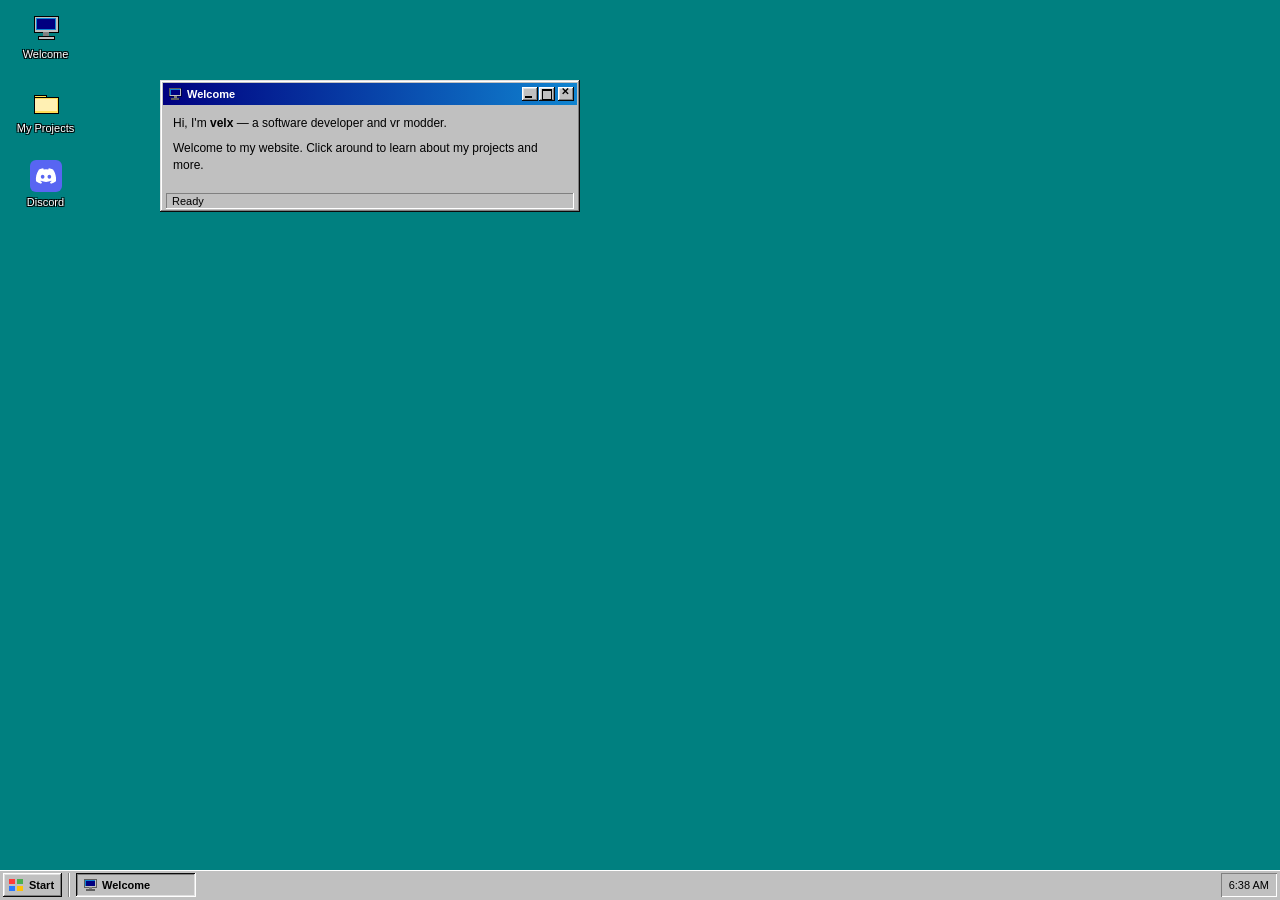
==== index.html @ 6b0928ed "Windows 98 portfolio site Co-Authored-By: Claude Opus 5 <noreply@anthropic.com>" ====
<!DOCTYPE html>
<html lang="en">
<head>
<meta charset="UTF-8">
<meta name="viewport" content="width=device-width, initial-scale=1.0">
<title>lukeo98 - Portfolio</title>
<link rel="stylesheet" href="style.css">
</head>
<body>

  <div id="desktop">

    <div id="icons">
      <div class="icon" data-window="welcome-window" tabindex="0">
        <img src="assets/icons/computer.svg" alt="">
        <span>Welcome</span>
      </div>
      <div class="icon" data-window="projects-window" tabindex="0">
        <img src="assets/icons/folder.svg" alt="">
        <span>My Projects</span>
      </div>
      <div class="icon" data-url="https://discord.gg/MHT73Dh7Gz" tabindex="0">
        <img src="assets/icons/discord.svg" alt="">
        <span>Discord</span>
      </div>
    </div>

    <!-- Windows -->

    <div class="window" id="welcome-window" style="top:80px; left:160px; width:420px;">
      <div class="title-bar">
        <div class="title-bar-text">
          <img src="assets/icons/computer.svg" class="title-icon" alt="">
          Welcome
        </div>
        <div class="title-bar-controls">
          <button aria-label="Minimize" class="min-btn"></button>
          <button aria-label="Maximize" class="max-btn"></button>
          <button aria-label="Close" class="close-btn"></button>
        </div>
      </div>
      <div class="window-body">
        <p>Hi, I'm <b>velx</b> &mdash; a software developer and vr modder.</p>
        <p>Welcome to my website. Click around to learn about my projects and more.</p>
      </div>
      <div class="status-bar">
        <p class="status-bar-field">Ready</p>
      </div>
    </div>

    <div class="window explorer" id="projects-window" style="top:90px; left:240px; width:660px; height:645px; display:none;">
      <div class="title-bar">
        <div class="title-bar-text">
          <img src="assets/icons/folder.svg" class="title-icon" alt="">
          My Projects
        </div>
        <div class="title-bar-controls">
          <button aria-label="Minimize" class="min-btn"></button>
          <button aria-label="Maximize" class="max-btn"></button>
          <button aria-label="Close" class="close-btn"></button>
        </div>
      </div>

      <div class="menu-bar">
        <span>File</span><span>Edit</span><span>View</span><span>Go</span><span>Favorites</span><span>Help</span>
      </div>

      <div class="toolbar">
        <button class="toolbar-btn" disabled>
          <span class="tb-arrow left"></span>Back
        </button>
        <button class="toolbar-btn" disabled>
          <span class="tb-arrow right"></span>Forward
        </button>
        <div class="toolbar-sep"></div>
        <button class="toolbar-btn" disabled>
          <img src="assets/icons/folder.svg" alt="">Up
        </button>
      </div>

      <div class="address-bar">
        <label>Address</label>
        <div class="address-field">
          <img src="assets/icons/folder.svg" alt="">
          <span>C:\Projects</span>
        </div>
      </div>

      <div class="explorer-body">
        <div class="explorer-list">
          <div class="explorer-item selected" data-project="p1" tabindex="0">
            <img src="assets/icons/folder.svg" alt="">
            <span>Ion Cannon</span>
          </div>
        </div>

        <div class="explorer-detail">
          <div class="project-detail" data-project="p1">
            <h2>Ion Cannon</h2>
            <div class="project-image">
              <img src="assets/images/ion-cannon.png" alt="Ion Cannon screenshot"
                onerror="this.onerror=null;this.src='assets/images/project-one.svg';">
            </div>
            <div class="project-meta">
              <span class="tag">Electron</span>
              <span class="tag">JavaScript</span>
              <span class="tag">Meta Quest</span>
            </div>
            <p>A fully standalone Windows application that provides a graphical
              user interface for the <b>Ionstack</b> rooting exploit for Meta
              Quest headsets.</p>
            <p>Built in Electron with JavaScript, Ion Cannon wraps the exploit's
              command-line workflow in a clean, guided interface &mdash; making
              it far easier to root a headset without touching a terminal.</p>
            <p class="project-actions">
              <a class="btn98" href="https://gofile.io/d/jKk1aR" target="_blank" rel="noopener">
                <img src="assets/icons/computer.svg" alt="">Download Ion Cannon
              </a>
            </p>
          </div>
        </div>
      </div>

      <div class="status-bar">
        <p class="status-bar-field">1 object(s)</p>
        <p class="status-bar-field status-bar-right">My Computer</p>
      </div>
    </div>

  </div>

  <!-- Start Menu -->
  <div id="start-menu">
    <div class="start-menu-banner"><span>lukeo98</span></div>
    <ul class="start-menu-items">
      <li data-window="welcome-window"><img src="assets/icons/computer.svg" alt="">Welcome</li>
      <li data-window="projects-window"><img src="assets/icons/folder.svg" alt="">My Projects</li>
      <li class="divider"></li>
      <li id="shutdown-item"><img src="assets/icons/shutdown.svg" alt="">Shut Down...</li>
    </ul>
  </div>

  <!-- Taskbar -->
  <div id="taskbar">
    <button id="start-button">
      <img src="assets/icons/start.svg" alt="">
      <span>Start</span>
    </button>
    <div id="taskbar-separator"></div>
    <div id="taskbar-tasks"></div>
    <div id="tray">
      <div id="tray-clock">12:00 PM</div>
    </div>
  </div>

  <script src="script.js"></script>
</body>
</html>
---- style.css ----
@font-face {
  font-family: "Pixelated MS Sans Serif";
  src: local("Tahoma");
}

:root {
  --win98-teal: #008080;
  --win98-gray: #c0c0c0;
  --win98-gray-dark: #808080;
  --win98-gray-darker: #404040;
  --win98-white: #ffffff;
  --win98-blue-title: #000080;
  --win98-blue-title-grad: #1084d0;
  --win98-text: #000000;
}

* {
  box-sizing: border-box;
}

html, body {
  margin: 0;
  padding: 0;
  width: 100%;
  height: 100%;
  overflow: hidden;
  font-family: "Tahoma", "MS Sans Serif", Arial, sans-serif;
  font-size: 11px;
  -webkit-font-smoothing: none;
}

/* ---------- Desktop ---------- */

#desktop {
  position: relative;
  width: 100%;
  height: calc(100vh - 30px);
  background-color: var(--win98-teal);
  overflow: hidden;
  user-select: none;
}

#icons {
  display: flex;
  flex-direction: column;
  flex-wrap: wrap;
  align-content: flex-start;
  height: 100%;
  padding: 8px;
  gap: 4px;
}

.icon {
  width: 75px;
  height: 70px;
  display: flex;
  flex-direction: column;
  align-items: center;
  padding: 4px;
  cursor: pointer;
  outline: none;
}

.icon img {
  width: 32px;
  height: 32px;
  image-rendering: pixelated;
  margin-bottom: 4px;
  pointer-events: none;
}

.icon span {
  color: #fff;
  text-align: center;
  text-shadow: 1px 1px 0 #000, -1px -1px 0 #000, 1px -1px 0 #000, -1px 1px 0 #000;
  line-height: 1.2;
  word-wrap: break-word;
  max-width: 72px;
}

.icon.selected {
  background: rgba(0, 0, 128, 0.4);
}

.icon.selected span {
  background: var(--win98-blue-title);
  text-shadow: none;
}

.icon.selected img {
  filter: brightness(0.7) sepia(1) hue-rotate(190deg) saturate(3);
}

/* ---------- Window frame (98.css-style borders) ---------- */

.window {
  position: absolute;
  background: var(--win98-gray);
  box-shadow:
    inset -1px -1px 0 0 #0a0a0a,
    inset 1px 1px 0 0 #dfdfdf,
    inset -2px -2px 0 0 #808080,
    inset 2px 2px 0 0 #fff;
  padding: 3px;
  min-width: 220px;
  min-height: 120px;
  display: flex;
  flex-direction: column;
}

.window.active {
  z-index: 100;
}

.title-bar {
  display: flex;
  align-items: center;
  justify-content: space-between;
  padding: 3px 3px 3px 4px;
  background: linear-gradient(90deg, var(--win98-blue-title), var(--win98-blue-title-grad));
  color: #fff;
  cursor: default;
  flex-shrink: 0;
}

.window:not(.active) .title-bar {
  background: linear-gradient(90deg, #808080, #b5b5b5);
  color: #dfdfdf;
}

.title-bar-text {
  display: flex;
  align-items: center;
  gap: 4px;
  font-weight: bold;
  font-size: 11px;
  white-space: nowrap;
  overflow: hidden;
  text-overflow: ellipsis;
}

.title-icon {
  width: 16px;
  height: 16px;
  image-rendering: pixelated;
}

.title-bar-controls {
  display: flex;
  gap: 1px;
}

.title-bar-controls .close-btn {
  margin-left: 2px;
}

.title-bar-controls button {
  width: 16px;
  height: 14px;
  background: var(--win98-gray);
  box-shadow:
    inset -1px -1px 0 0 #0a0a0a,
    inset 1px 1px 0 0 #fff,
    inset -2px -2px 0 0 #808080,
    inset 2px 2px 0 0 #dfdfdf;
  border: none;
  padding: 0;
  position: relative;
  cursor: pointer;
}

.title-bar-controls button:active {
  box-shadow:
    inset -1px -1px 0 0 #fff,
    inset 1px 1px 0 0 #0a0a0a,
    inset -2px -2px 0 0 #dfdfdf,
    inset 2px 2px 0 0 #808080;
}

.min-btn::before {
  content: "";
  position: absolute;
  left: 3px;
  bottom: 3px;
  width: 7px;
  height: 2px;
  background: #000;
}

.max-btn::before {
  content: "";
  position: absolute;
  left: 3px;
  top: 2px;
  width: 8px;
  height: 8px;
  border: 1px solid #000;
  border-top-width: 2px;
}

.close-btn::before {
  content: "\2715";
  position: absolute;
  left: 3px;
  top: -1px;
  font-size: 10px;
  font-weight: bold;
  color: #000;
}

.menu-bar {
  display: flex;
  gap: 12px;
  padding: 2px 6px;
  background: var(--win98-gray);
  font-size: 11px;
  flex-shrink: 0;
}

.menu-bar span {
  cursor: default;
}

.menu-bar span:hover {
  background: var(--win98-blue-title);
  color: #fff;
}

.window-body {
  flex: 1;
  background: var(--win98-gray);
  padding: 10px;
  overflow: auto;
  font-size: 12px;
  line-height: 1.4;
}

.window-body p {
  margin: 0 0 8px 0;
}

.window-body a {
  color: #0000ee;
}

.status-bar {
  display: flex;
  padding: 2px 3px 0 3px;
  flex-shrink: 0;
}

.status-bar-field {
  flex: 1;
  margin: 0;
  padding: 2px 6px;
  box-shadow:
    inset -1px -1px 0 0 #fff,
    inset 1px 1px 0 0 #808080;
  font-size: 11px;
}

/* ---------- Explorer window ---------- */

.toolbar {
  display: flex;
  align-items: center;
  gap: 2px;
  padding: 2px 4px;
  background: var(--win98-gray);
  box-shadow: inset 0 -1px 0 0 #808080;
  flex-shrink: 0;
}

.toolbar-btn {
  display: flex;
  align-items: center;
  gap: 4px;
  padding: 3px 6px;
  background: transparent;
  border: 1px solid transparent;
  font-size: 11px;
  cursor: pointer;
  color: #000;
}

.toolbar-btn:not(:disabled):hover {
  border-color: #fff #808080 #808080 #fff;
}

.toolbar-btn:not(:disabled):active {
  border-color: #808080 #fff #fff #808080;
}

.toolbar-btn:disabled {
  color: var(--win98-gray-dark);
  text-shadow: 1px 1px 0 #fff;
  cursor: default;
}

.toolbar-btn img {
  width: 20px;
  height: 20px;
  image-rendering: pixelated;
}

.toolbar-btn:disabled img {
  opacity: 0.4;
}

.tb-arrow {
  width: 0;
  height: 0;
  border-top: 6px solid transparent;
  border-bottom: 6px solid transparent;
}

.tb-arrow.left {
  border-right: 8px solid var(--win98-gray-dark);
}

.tb-arrow.right {
  border-left: 8px solid var(--win98-gray-dark);
}

.toolbar-sep {
  width: 2px;
  height: 20px;
  box-shadow:
    inset -1px 0 0 0 #fff,
    inset 1px 0 0 0 #808080;
  margin: 0 3px;
}

.address-bar {
  display: flex;
  align-items: center;
  gap: 6px;
  padding: 3px 4px;
  background: var(--win98-gray);
  box-shadow: inset 0 -1px 0 0 #808080;
  flex-shrink: 0;
}

.address-bar label {
  font-size: 11px;
}

.address-field {
  flex: 1;
  display: flex;
  align-items: center;
  gap: 4px;
  padding: 2px 4px;
  background: #fff;
  box-shadow:
    inset -1px -1px 0 0 #dfdfdf,
    inset 1px 1px 0 0 #808080,
    inset -2px -2px 0 0 #fff,
    inset 2px 2px 0 0 #0a0a0a;
  font-size: 11px;
}

.address-field img {
  width: 16px;
  height: 16px;
  image-rendering: pixelated;
}

.explorer-body {
  flex: 1;
  display: flex;
  min-height: 0;
  background: var(--win98-gray);
  padding: 2px;
  gap: 2px;
}

.explorer-list {
  width: 170px;
  flex-shrink: 0;
  background: #fff;
  overflow: auto;
  padding: 2px;
  box-shadow:
    inset -1px -1px 0 0 #dfdfdf,
    inset 1px 1px 0 0 #808080,
    inset -2px -2px 0 0 #fff,
    inset 2px 2px 0 0 #0a0a0a;
}

.explorer-item {
  display: flex;
  align-items: center;
  gap: 6px;
  padding: 3px 4px;
  cursor: pointer;
  font-size: 12px;
  outline: none;
}

.explorer-item img {
  width: 20px;
  height: 20px;
  image-rendering: pixelated;
  flex-shrink: 0;
}

.explorer-item.selected {
  background: var(--win98-blue-title);
  color: #fff;
}

.explorer-detail {
  flex: 1;
  background: #fff;
  overflow: auto;
  padding: 12px;
  min-width: 0;
  box-shadow:
    inset -1px -1px 0 0 #dfdfdf,
    inset 1px 1px 0 0 #808080,
    inset -2px -2px 0 0 #fff,
    inset 2px 2px 0 0 #0a0a0a;
}

.project-detail {
  display: none;
  font-size: 12px;
  line-height: 1.5;
}

.project-detail.active {
  display: block;
}

.project-detail h2 {
  margin: 0 0 8px 0;
  font-size: 16px;
  color: var(--win98-blue-title);
  border-bottom: 1px solid var(--win98-gray);
  padding-bottom: 4px;
}

.project-image {
  margin-bottom: 8px;
}

.project-image img {
  display: block;
  max-width: 100%;
  height: auto;
  box-shadow:
    inset -1px -1px 0 0 #dfdfdf,
    inset 1px 1px 0 0 #808080,
    inset -2px -2px 0 0 #fff,
    inset 2px 2px 0 0 #0a0a0a;
  padding: 2px;
  background: var(--win98-gray);
}

.project-meta {
  display: flex;
  flex-wrap: wrap;
  gap: 4px;
  margin-bottom: 8px;
}

.tag {
  padding: 1px 6px;
  background: var(--win98-gray);
  font-size: 11px;
  box-shadow:
    inset -1px -1px 0 0 #808080,
    inset 1px 1px 0 0 #fff;
}

.project-detail p {
  margin: 0 0 8px 0;
}

.project-detail a {
  color: #0000ee;
}

.status-bar-right {
  flex: 0 0 110px;
}

.project-actions {
  margin-top: 12px;
}

.btn98 {
  display: inline-flex;
  align-items: center;
  gap: 6px;
  padding: 5px 12px;
  background: var(--win98-gray);
  color: #000 !important;
  text-decoration: none;
  font-size: 12px;
  cursor: pointer;
  box-shadow:
    inset -1px -1px 0 0 #0a0a0a,
    inset 1px 1px 0 0 #fff,
    inset -2px -2px 0 0 #808080,
    inset 2px 2px 0 0 #dfdfdf;
}

.btn98:active {
  box-shadow:
    inset -1px -1px 0 0 #fff,
    inset 1px 1px 0 0 #0a0a0a,
    inset -2px -2px 0 0 #dfdfdf,
    inset 2px 2px 0 0 #808080;
  padding: 6px 11px 4px 13px;
}

.btn98 img {
  width: 16px;
  height: 16px;
  image-rendering: pixelated;
}

.notepad-body {
  padding: 0;
}

.notepad-body textarea {
  width: 100%;
  height: 100%;
  border: none;
  resize: none;
  font-family: "Courier New", monospace;
  font-size: 12px;
  padding: 6px;
  background: #fff;
  outline: none;
}

/* ---------- Taskbar ---------- */

#taskbar {
  position: fixed;
  bottom: 0;
  left: 0;
  width: 100%;
  height: 30px;
  background: var(--win98-gray);
  box-shadow: inset 0 1px 0 0 #fff;
  display: flex;
  align-items: center;
  padding: 3px 3px 3px 3px;
  gap: 4px;
  z-index: 1000;
}

#start-button {
  display: flex;
  align-items: center;
  gap: 4px;
  height: 24px;
  padding: 2px 8px 2px 4px;
  background: var(--win98-gray);
  box-shadow:
    inset -1px -1px 0 0 #0a0a0a,
    inset 1px 1px 0 0 #fff,
    inset -2px -2px 0 0 #808080,
    inset 2px 2px 0 0 #dfdfdf;
  border: none;
  font-weight: bold;
  font-size: 11px;
  cursor: pointer;
}

#start-button img {
  width: 18px;
  height: 18px;
  image-rendering: pixelated;
}

#start-button.active,
#start-button:active {
  box-shadow:
    inset -1px -1px 0 0 #fff,
    inset 1px 1px 0 0 #0a0a0a,
    inset -2px -2px 0 0 #dfdfdf,
    inset 2px 2px 0 0 #808080;
}

#taskbar-separator {
  width: 2px;
  height: 24px;
  box-shadow:
    inset -1px 0 0 0 #fff,
    inset 1px 0 0 0 #808080;
  margin: 0 2px;
  flex-shrink: 0;
}

#taskbar-tasks {
  flex: 1;
  display: flex;
  gap: 3px;
  height: 24px;
  overflow: hidden;
}

.task-button {
  display: flex;
  align-items: center;
  gap: 4px;
  height: 24px;
  min-width: 120px;
  max-width: 160px;
  padding: 2px 6px;
  background: var(--win98-gray);
  box-shadow:
    inset -1px -1px 0 0 #0a0a0a,
    inset 1px 1px 0 0 #fff,
    inset -2px -2px 0 0 #808080,
    inset 2px 2px 0 0 #dfdfdf;
  border: none;
  font-size: 11px;
  text-align: left;
  cursor: pointer;
  white-space: nowrap;
  overflow: hidden;
  text-overflow: ellipsis;
}

.task-button img {
  width: 16px;
  height: 16px;
  image-rendering: pixelated;
  flex-shrink: 0;
}

.task-button.active {
  box-shadow:
    inset -1px -1px 0 0 #fff,
    inset 1px 1px 0 0 #0a0a0a,
    inset -2px -2px 0 0 #dfdfdf,
    inset 2px 2px 0 0 #808080;
  font-weight: bold;
}

#tray {
  display: flex;
  align-items: center;
  height: 24px;
  padding: 0 8px;
  box-shadow:
    inset 1px 1px 0 0 #808080,
    inset -1px -1px 0 0 #fff;
}

#tray-clock {
  font-size: 11px;
}

/* ---------- Start Menu ---------- */

#start-menu {
  position: fixed;
  bottom: 30px;
  left: 0;
  width: 220px;
  background: var(--win98-gray);
  box-shadow:
    inset -1px -1px 0 0 #0a0a0a,
    inset 1px 1px 0 0 #dfdfdf,
    inset -2px -2px 0 0 #808080,
    inset 2px 2px 0 0 #fff;
  display: none;
  z-index: 1001;
  flex-direction: row;
}

#start-menu.open {
  display: flex;
}

.start-menu-banner {
  width: 24px;
  background: linear-gradient(180deg, var(--win98-blue-title), #1084d0);
  display: flex;
  align-items: flex-end;
  padding-bottom: 8px;
  justify-content: center;
}

.start-menu-banner span {
  writing-mode: vertical-rl;
  transform: rotate(180deg);
  color: #fff;
  font-weight: bold;
  font-size: 15px;
  letter-spacing: 1px;
  font-style: italic;
}

.start-menu-items {
  list-style: none;
  margin: 0;
  padding: 3px;
  flex: 1;
}

.start-menu-items li {
  display: flex;
  align-items: center;
  gap: 8px;
  padding: 5px 6px;
  cursor: pointer;
  font-size: 12px;
  white-space: nowrap;
}

.start-menu-items li img {
  width: 24px;
  height: 24px;
  image-rendering: pixelated;
  flex-shrink: 0;
}

.start-menu-items li:hover {
  background: var(--win98-blue-title);
  color: #fff;
}

.start-menu-items li.divider {
  height: 1px;
  padding: 0;
  margin: 3px 2px;
  box-shadow:
    inset 0 1px 0 0 #808080,
    inset 0 -1px 0 0 #fff;
  cursor: default;
}

.start-menu-items li.divider:hover {
  background: none;
}
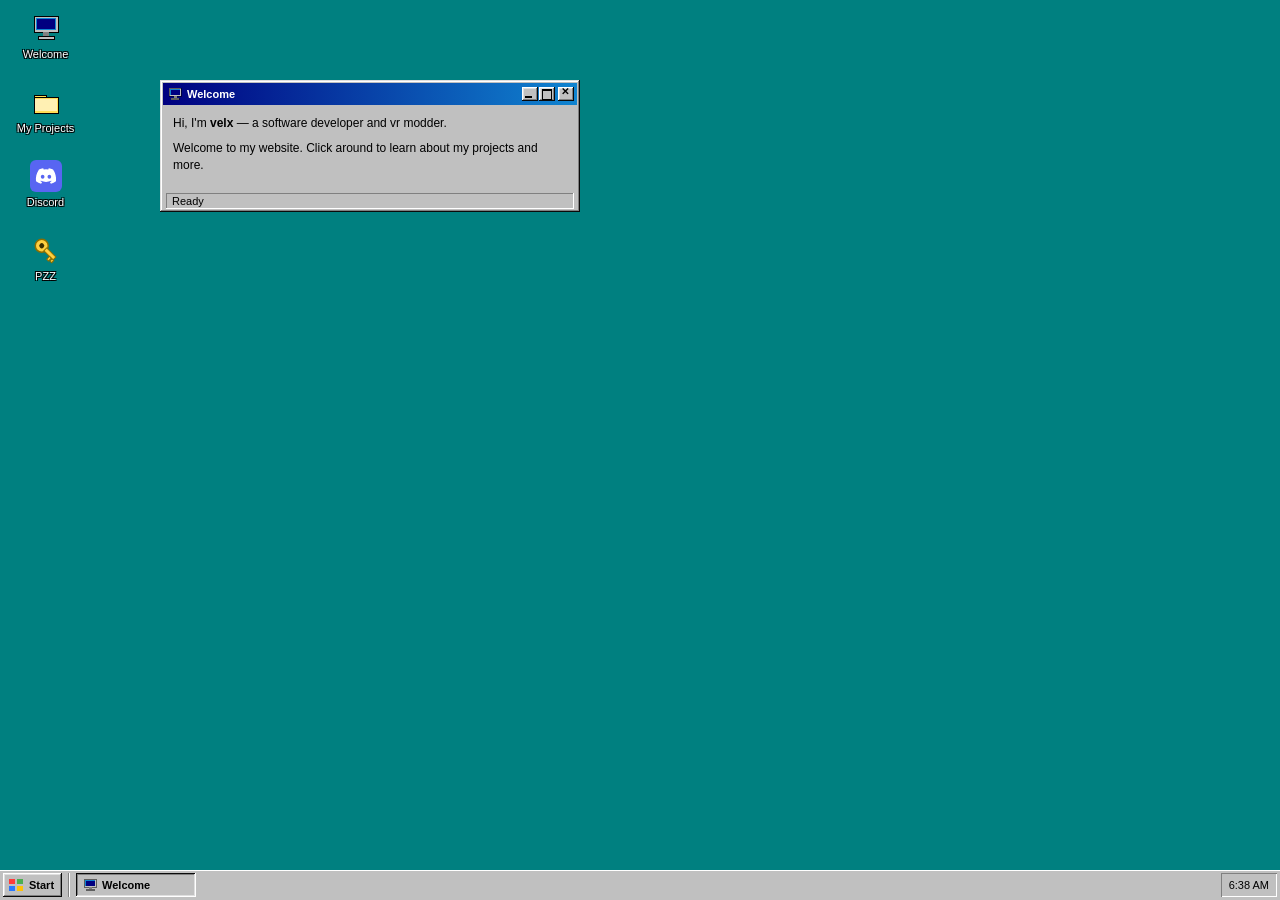
==== commit 58984996: "Add PZZ puzzle game at /pzz with key desktop icon Co-Authored-By: Claude Opus 5 <noreply@anthropic.c" ====
--- a/index.html
+++ b/index.html
@@ -3,7 +3,7 @@
 <head>
 <meta charset="UTF-8">
 <meta name="viewport" content="width=device-width, initial-scale=1.0">
-<title>lukeo98 - Portfolio</title>
+<title>velx.site</title>
 <link rel="stylesheet" href="style.css">
 </head>
 <body>
@@ -22,6 +22,10 @@
       <div class="icon" data-url="https://discord.gg/MHT73Dh7Gz" tabindex="0">
         <img src="assets/icons/discord.svg" alt="">
         <span>Discord</span>
+      </div>
+      <div class="icon" data-url="pzz/" tabindex="0">
+        <img src="assets/icons/key.svg" alt="">
+        <span>PZZ</span>
       </div>
     </div>
 
